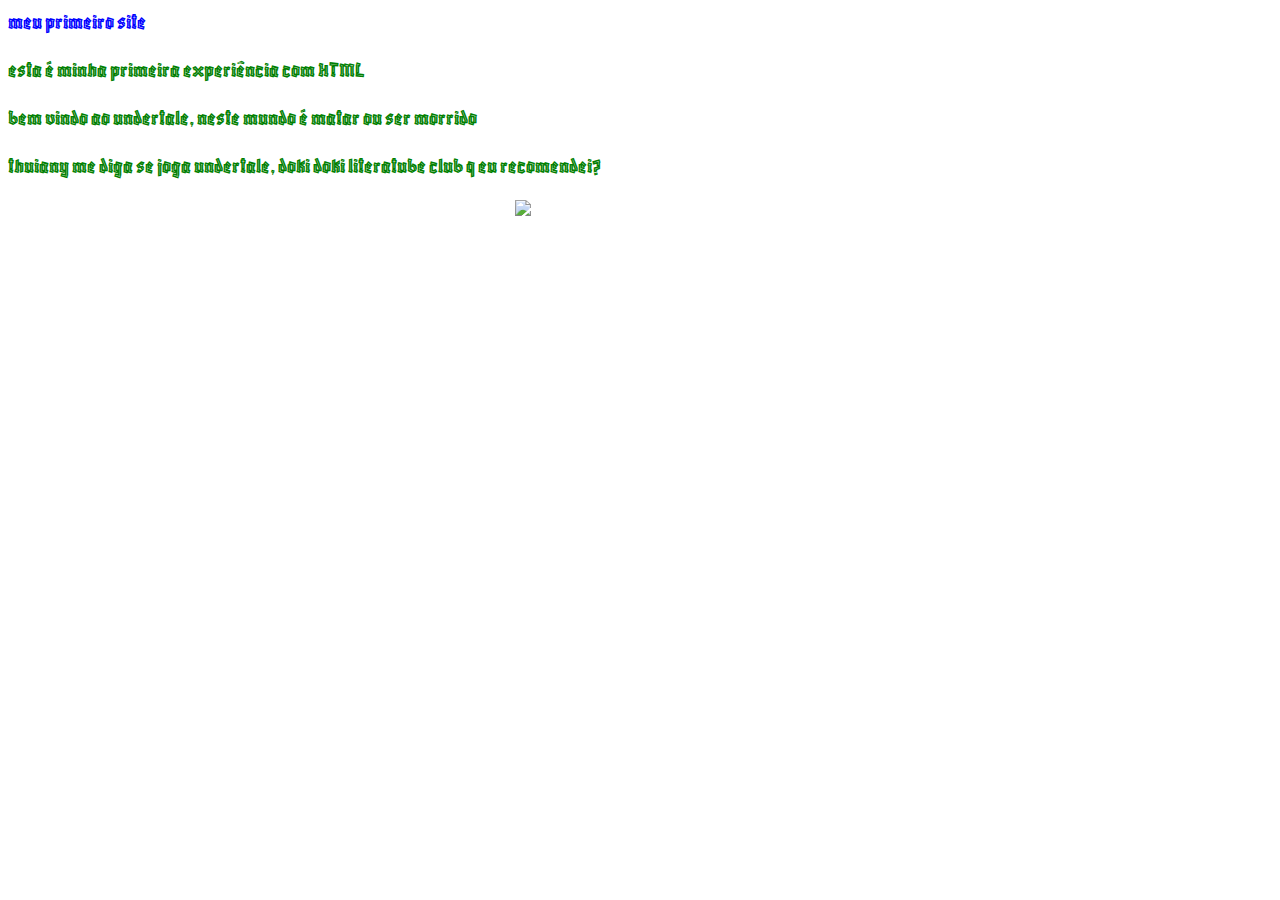
==== index.html @ 97d0ef22 "Add files via upload" ====
<!DOCTYPE html>

<html>
<head>
	<title>meu primeiro site</title>
	<link rel="stylesheet" href="style.css" type="text/css">
	<link rel="preconnect" href="https://fonts.googleapis.com">
<link rel="preconnect" href="https://fonts.gstatic.com" crossorigin>
<link href="https://fonts.googleapis.com/css2?family=Blaka+Hollow&display=swap" rel="stylesheet">
</head>

<body>
	<hl>meu primeiro site</hl>
	<p>esta é minha primeira experiência com HTML</p>
	<p> bem vindo ao undertale, neste mundo é matar ou ser morrido</p>
	<p> thuiany me diga se joga undertale, doki doki literatube club q eu recomendei?</p>
	<img src="https://c.tenor.com/ya8y3FcCt1YAAAAC/flowey-dancing.gif" width="250px">
</body>

</html>
---- style.css ----
body {
	bgcolor:"#19208a";
	font-size: 22px;
	font-family: 'Blaka Hollow', cursive;
	color:green;
	
}

hl{
	font-family: 'Blaka Hollow', cursive;
	color:blue ;
}

img{
	display:block;
	margin-left: auto;
	margin-right: auto;
	-webkit-box-reflect: below 0px linear-gradient (to bottom, red, yellow) ;
	
	
	
	
	
	
	
	
	
	
	
	
	
	
	-=-0
}
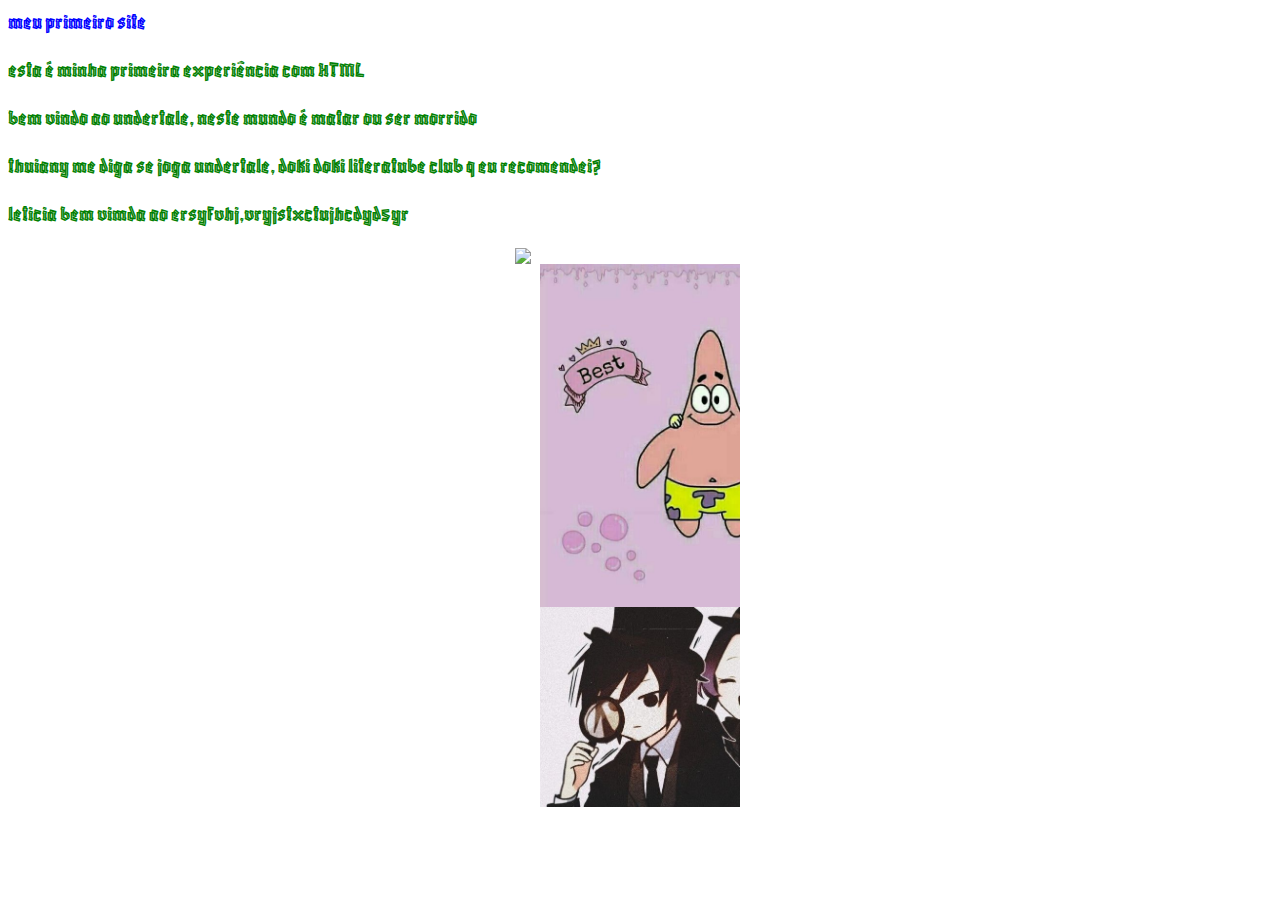
==== commit e19fe375: "atualização do site" ====
--- a/index.html
+++ b/index.html
@@ -14,7 +14,12 @@
 	<p>esta é minha primeira experiência com HTML</p>
 	<p> bem vindo ao undertale, neste mundo é matar ou ser morrido</p>
 	<p> thuiany me diga se joga undertale, doki doki literatube club q eu recomendei?</p>
+	<p> leticia bem vimda ao ersyfvhj,vryjstxctujhcdyd5yr</p>
 	<img src="https://c.tenor.com/ya8y3FcCt1YAAAAC/flowey-dancing.gif" width="250px">
+	<img src="img/rodrigo.jpg" width="200rem">
+	<img src="img/805366ff6177a315c79fec01eb6bf9fe.jpgrobertopassouaqui.jpg" width="200rem"
+
+
 </body>
 
 </html>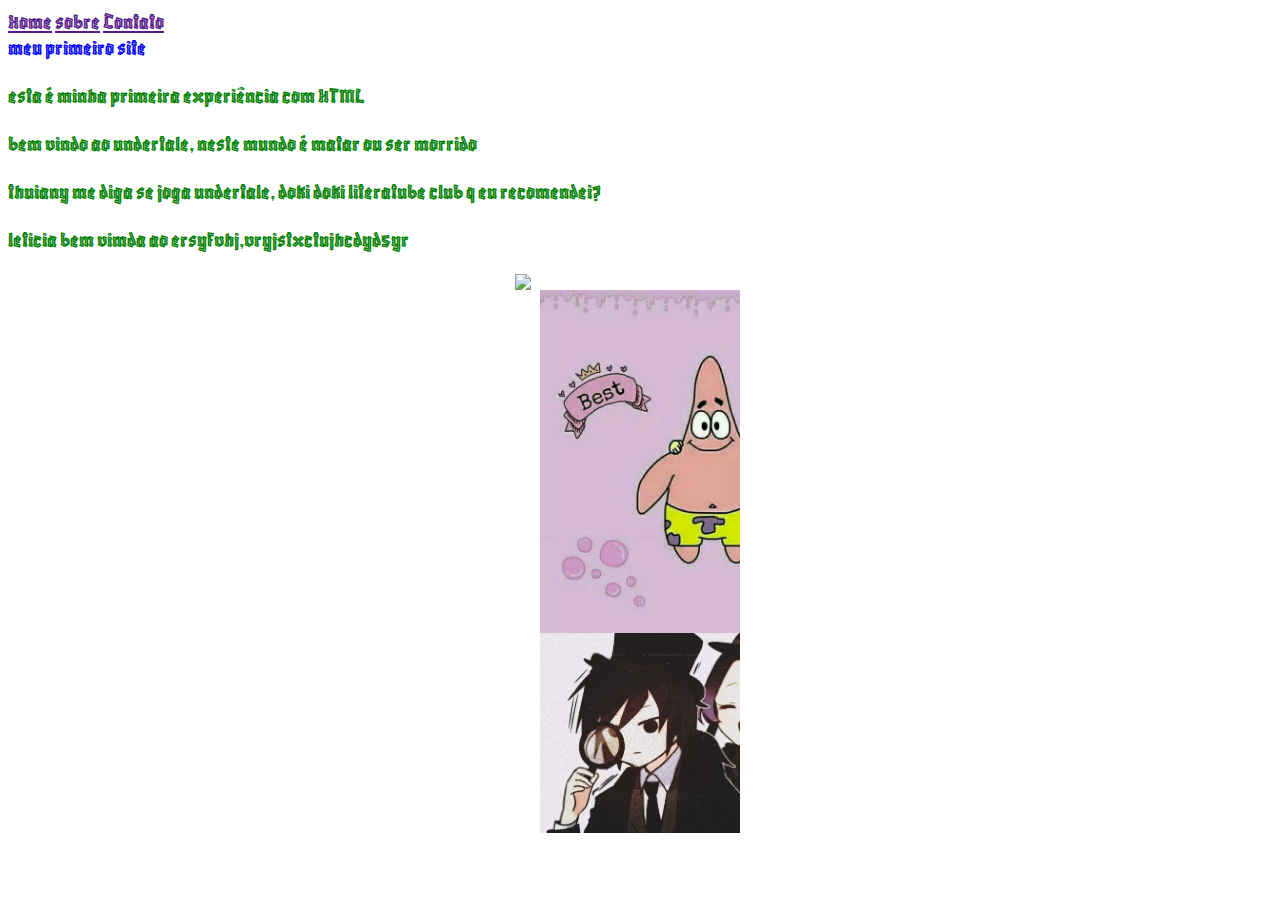
==== commit 59a5e867: "atualização do site" ====
--- a/index.html
+++ b/index.html
@@ -10,6 +10,14 @@
 </head>
 
 <body>
+
+	<nav>
+
+		<a href="" >Home</a>
+		<a href="" >sobre</a>
+		<a href="" >Contato</a>
+	</nav>
+
 	<hl>meu primeiro site</hl>
 	<p>esta é minha primeira experiência com HTML</p>
 	<p> bem vindo ao undertale, neste mundo é matar ou ser morrido</p>
--- a/style.css
+++ b/style.css
@@ -16,19 +16,18 @@
 	margin-left: auto;
 	margin-right: auto;
 	-webkit-box-reflect: below 0px linear-gradient (to bottom, red, yellow) ;
+
+
+	a{
+		color: yellow;
+	}
+	a:hover{
+		color:black
+	}
 	
+	a:visited{
+		color:forestgreen
+	}
 	
-	
-	
-	
-	
-	
-	
-	
-	
-	
-	
-	
-	
-	-=-0
+
 }